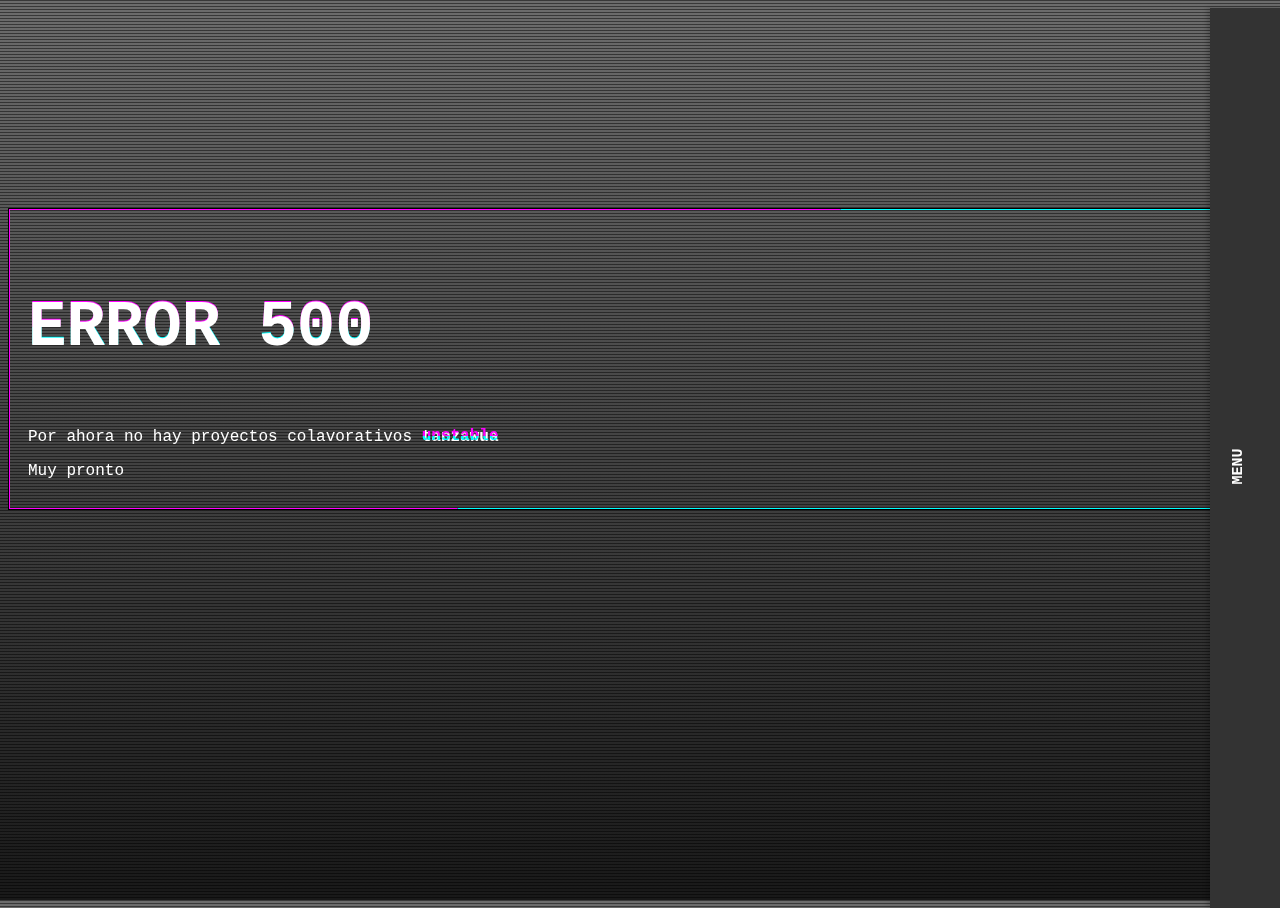
==== error404.html @ 68336b0f "este es" ====
<!DOCTYPE html>
<html lang="en">
<head>
    <meta charset="UTF-8">
    <meta http-equiv="X-UA-Compatible" content="IE=edge">
    <meta name="viewport" content="width=device-width, initial-scale=1.0">
    <title>Document</title>
    <link rel="stylesheet" href="error404.css">
</head>
<body>
    <header>
        <!--menu principal-->
        <div class="menu">
            <div class="title">MENU</div>
            <ul class="nav">
              <li><a href="index.html">Home</a></li>
              <li><a href="proyectos.html">proyectos</a></li>
              <li><a href="error404.html">colavorativos</a></li>
              <li><a href="portafoli1.html">Redes sociales</a></li>
              <li><a href="contactarme.html">Contactarme</a></li>
            </ul>
        </div>

<!--fin del menu-->
          
    </header>
    <main>
         <!--error404-->

         <div id="error">
            <div id="box"></div>
            <h3>ERROR 500</h3>
            <p>Por ahora no hay proyectos colavorativos <span>tanzawua</span> </p>
            <p>Muy pronto</p>
          </div>
    </main>
    <footer></footer>
    
</body>
</html>
---- error404.css ----
body {
    background: linear-gradient(rgba(10, 10, 10, 0.6), rgba(0, 0, 0, 0.9)), repeating-linear-gradient(0, transparent, transparent 2px, black 3px, black 3px), url("https://i.pinimg.com/originals/d5/f3/e7/d5f3e7e33f8072785936fe88cd16f502.gif");
    object-fit: cover;
    background-size:cover ;
    
  }
  /*menu*/
  .menu {
    font-weight: 100;
    background: #333333;
    width: 150px;
    height: 100%;
    padding-left: 50px;
    position: fixed;
    z-index: 100;
    -webkit-box-shadow: -3px 0px 5px 0px rgba(0, 0, 0, 0.2);
    box-shadow: -3px 0px 5px 0px rgba(0, 0, 0, 0.2);
    right: -130px;
    transition: all 0.3s;
    -webkit-transition: all 0.3s;
    color: rgb(255, 255, 255);
  }
  .menu:hover, .menu:focus {
    transform: translate3d(-130px, 0, 0);
    animation-timing-function: 1s ease-in;
  }
  .menu .title {
    top: 50%;
    position: absolute;
    top: 50%;
    -webkit-transform: translateY(-50%);
    -ms-transform: translateY(-50%);
    transform: translateY(-50%);
    transform: rotate(270deg);
    left: 10px;
    font-weight: 800;
    font-size: 15px;
  }
  .menu .nav {
    position: absolute;
    top: 50%;
    -webkit-transform: translateY(-50%);
    -ms-transform: translateY(-50%);
    transform: translateY(-50%);
    font-weight: 100;
  }
  .menu .nav li {
    padding-bottom: 30px;
    list-style-type: none;
  }
  .menu .nav li a {
    display: block;
    text-decoration: none;
    color: inherit;
    transition: all 0.3s;
    -webkit-transition: all 0.3s;
  }
  .menu .nav li a:hover {
    color: #aaa;
  }
  
  .intro {
    position: absolute;
    top: 30%;
    margin: 0 auto;
    left: 0;
    right: 0;
    font-size: 45px;
    text-align: center;
    font-style: italic;
  }
  /*fin de menu*/
  /*error404*/
  html,
body {
  height: 100%;
  color: rgb(255, 255, 255);
}
body {
  display: grid;
  width: 100%;
  font-family: Inconsolata, monospace;
}
body div#error {
  position: relative;
  margin: auto;
  padding: 20px;
  z-index: 2;
  
}

body div#error div#box {
  color: rgb(255, 255, 255);
  position: absolute;
  top: 0;
  left: 0;
  width: 100%;
  height: 100%;
  border: 1px solid #000;
}
body div#error div#box:before,
body div#error div#box:after {
  content: '';
  position: absolute;
  top: 0;
  left: 0;
  width: 100%;
  height: 100%;
  box-shadow: inset 0px 0px 0px 1px rgb(255, 255, 255);
  mix-blend-mode: multiply;
  animation: dance 2s infinite steps(1);
}
body div#error div#box:before {
  clip-path: polygon(0 0, 65% 0, 35% 100%, 0 100%);
  box-shadow: inset 0px 0px 0px 1px currentColor;
  color: #f0f;
}
body div#error div#box:after {
  clip-path: polygon(65% 0, 100% 0, 100% 100%, 35% 100%);
  animation-duration: 0.5s;
  animation-direction: alternate;
  box-shadow: inset 0px 0px 0px 1px currentColor;
  color: #0ff;
}
body div#error h3 {
  position: relative;
  font-size: 5vw;
  font-weight: 700;
  text-transform: uppercase;
  animation: blink 1.3s infinite steps(1);
}
body div#error h3:before,
body div#error h3:after {
  content: 'ERROR 500';
  position: absolute;
  top: -1px;
  left: 0;
  mix-blend-mode: soft-light;
  animation: dance 2s infinite steps(2);
}
body div#error h3:before {
  clip-path: polygon(0 0, 100% 0, 100% 50%, 0 50%);
  color: #f0f;
  animation: shiftright 200ms steps(2) infinite;
}
body div#error h3:after {
  clip-path: polygon(0 100%, 100% 100%, 100% 50%, 0 50%);
  color: #0ff;
  animation: shiftleft 200ms steps(2) infinite;
}
body div#error p {
  position: relative;
  margin-bottom: 8px;
}
body div#error p span {
  position: relative;
  display: inline-block;
  font-weight: bold;
  color: rgb(253, 252, 252);
  animation: blink 3s steps(1) infinite;
}
body div#error p span:before,
body div#error p span:after {
  content: 'unstable';
  position: absolute;
  top: -1px;
  left: 0;
  mix-blend-mode: multiply;
}
body div#error p span:before {
  clip-path: polygon(0 0, 100% 0, 100% 50%, 0 50%);
  color: #f0f;
  animation: shiftright 1.5s steps(2) infinite;
}
body div#error p span:after {
  clip-path: polygon(0 100%, 100% 100%, 100% 50%, 0 50%);
  color: #0ff;
  animation: shiftleft 1.7s steps(2) infinite;
}
@-moz-keyframes dance {
  0%, 84%, 94% {
    transform: skew(0deg);
  }
  85% {
    transform: skew(5deg);
  }
  90% {
    transform: skew(-5deg);
  }
  98% {
    transform: skew(3deg);
  }
}
@-webkit-keyframes dance {
  0%, 84%, 94% {
    transform: skew(0deg);
  }
  85% {
    transform: skew(5deg);
  }
  90% {
    transform: skew(-5deg);
  }
  98% {
    transform: skew(3deg);
  }
}
@-o-keyframes dance {
  0%, 84%, 94% {
    transform: skew(0deg);
  }
  85% {
    transform: skew(5deg);
  }
  90% {
    transform: skew(-5deg);
  }
  98% {
    transform: skew(3deg);
  }
}
@keyframes dance {
  0%, 84%, 94% {
    transform: skew(0deg);
  }
  85% {
    transform: skew(5deg);
  }
  90% {
    transform: skew(-5deg);
  }
  98% {
    transform: skew(3deg);
  }
}
@-moz-keyframes shiftleft {
  0%, 87%, 100% {
    transform: translate(0, 0) skew(0deg);
  }
  84%, 90% {
    transform: translate(-8px, 0) skew(20deg);
  }
}
@-webkit-keyframes shiftleft {
  0%, 87%, 100% {
    transform: translate(0, 0) skew(0deg);
  }
  84%, 90% {
    transform: translate(-8px, 0) skew(20deg);
  }
}
@-o-keyframes shiftleft {
  0%, 87%, 100% {
    transform: translate(0, 0) skew(0deg);
  }
  84%, 90% {
    transform: translate(-8px, 0) skew(20deg);
  }
}
@keyframes shiftleft {
  0%, 87%, 100% {
    transform: translate(0, 0) skew(0deg);
  }
  84%, 90% {
    transform: translate(-8px, 0) skew(20deg);
  }
}
@-moz-keyframes shiftright {
  0%, 87%, 100% {
    transform: translate(0, 0) skew(0deg);
  }
  84%, 90% {
    transform: translate(8px, 0) skew(20deg);
  }
}
@-webkit-keyframes shiftright {
  0%, 87%, 100% {
    transform: translate(0, 0) skew(0deg);
  }
  84%, 90% {
    transform: translate(8px, 0) skew(20deg);
  }
}
@-o-keyframes shiftright {
  0%, 87%, 100% {
    transform: translate(0, 0) skew(0deg);
  }
  84%, 90% {
    transform: translate(8px, 0) skew(20deg);
  }
}
@keyframes shiftright {
  0%, 87%, 100% {
    transform: translate(0, 0) skew(0deg);
  }
  84%, 90% {
    transform: translate(8px, 0) skew(20deg);
  }
}
@-moz-keyframes blink {
  0%, 50%, 85%, 100% {
    color: #000;
  }
  87%, 95% {
    color: transparent;
  }
}
@-webkit-keyframes blink {
  0%, 50%, 85%, 100% {
    color: #000;
  }
  87%, 95% {
    color: transparent;
  }
}
@-o-keyframes blink {
  0%, 50%, 85%, 100% {
    color: #000;
  }
  87%, 95% {
    color: transparent;
  }
}
@keyframes blink {
  0%, 50%, 85%, 100% {
    color: #000;
  }
  87%, 95% {
    color: transparent;
  }
}
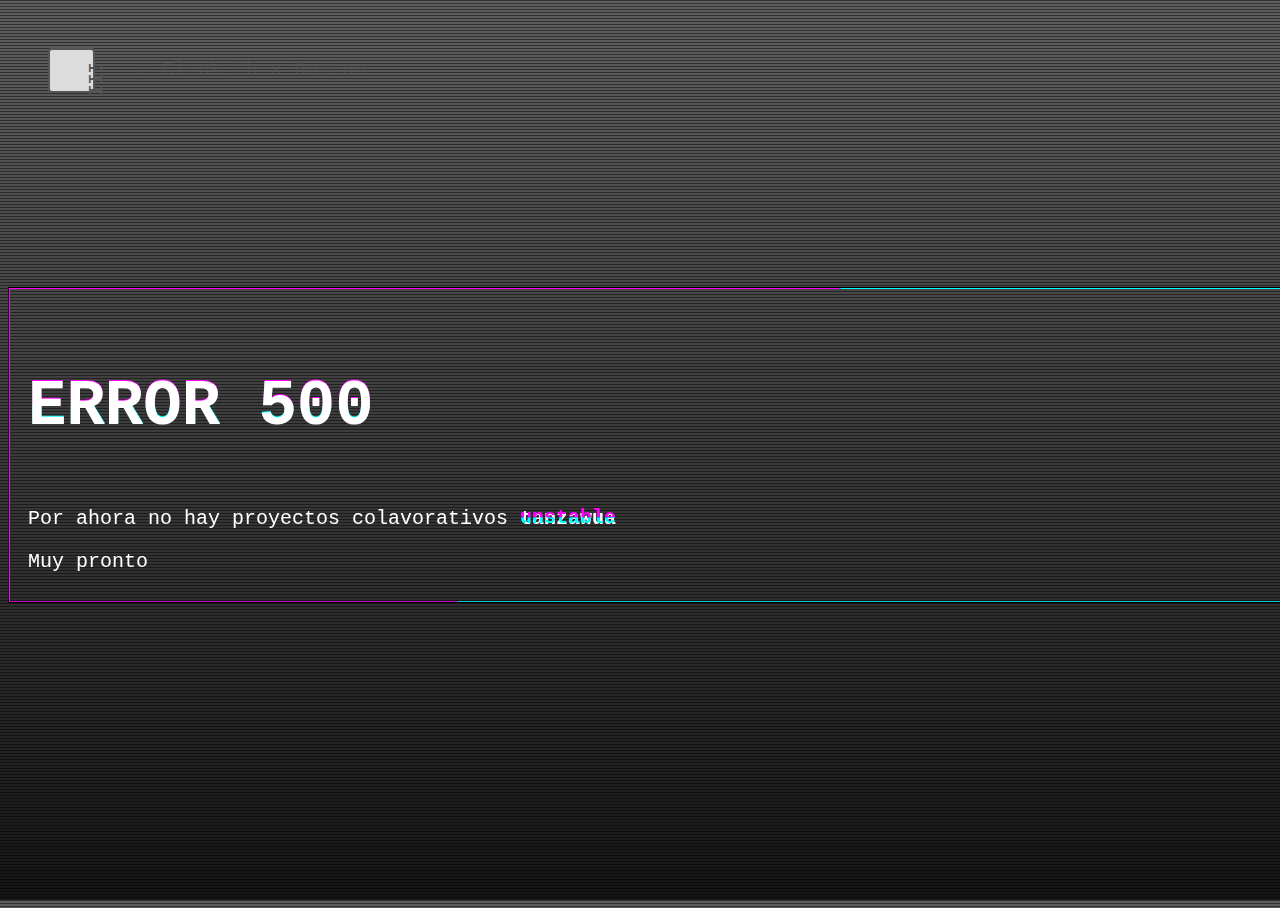
==== commit 97d5323e: "actualizar" ====
--- a/error404.html
+++ b/error404.html
@@ -6,20 +6,21 @@
     <meta name="viewport" content="width=device-width, initial-scale=1.0">
     <title>Document</title>
     <link rel="stylesheet" href="error404.css">
+    <link rel="stylesheet" href="https://maxcdn.bootstrapcdn.com/font-awesome/4.7.0/css/font-awesome.min.css">
 </head>
 <body>
     <header>
         <!--menu principal-->
-        <div class="menu">
-            <div class="title">MENU</div>
-            <ul class="nav">
-              <li><a href="index.html">Home</a></li>
-              <li><a href="proyectos.html">proyectos</a></li>
-              <li><a href="error404.html">colavorativos</a></li>
-              <li><a href="portafoli1.html">Redes sociales</a></li>
-              <li><a href="contactarme.html">Contactarme</a></li>
-            </ul>
-        </div>
+        <details>
+            <summary></summary>
+            <nav class="menu">
+              <a href="index.html">Home</a>
+              <a href="proyectos.html">proyectos</a>
+              <a href="error404.html">colavorativos</a>
+              <a href="contactarme.html">Contact</a>
+              <a href="portafoli1.html">Redes sociales</a>
+            </nav>
+          </details>
 
 <!--fin del menu-->
           
--- a/error404.css
+++ b/error404.css
@@ -5,69 +5,123 @@
     
   }
   /*menu*/
+ 
+  :root {
+    --primColor: #dcdcdc;
+    --secoColor: #555555;
+    --cornerRad: 4px;
+  }
+  body {
+    background-color: var(--primColor);
+    font-family: Arial, Helvetica, sans-serif;
+    font-size: 20px;
+  }
+  details {
+    margin: 40px;
+  }
+  summary {
+    writing-mode: vertical-lr;
+    text-align: center;
+    padding: 12px 10px;
+    width: 23px;
+    height: 17px;
+    background-color: var(--primColor);
+    border: 2px solid var(--secoColor);
+    border-radius: var(--cornerRad);
+    color: var(--secoColor);
+    cursor: pointer;
+    user-select: none;
+    outline: none;
+    transition: transform 200ms ease-in-out 0s;
+  }
+  summary::before,
+  summary::after {
+    position: static;
+    top: 0;
+    left: 0;
+  }
+  summary::before {
+    content: "";
+  }
+  summary::after {
+    content: "III";
+    letter-spacing: -1px;
+  }
+  summary:hover {
+    transform: scale(1.1);
+  }
+  summary::marker {
+    font-size: 0;
+  }
+  summary::-webkit-details-marker {
+    display: none;
+  }
+  details[open] .menu {
+    animation-name: menuAnim;
+  }
+  details[open] summary::before {
+    content: "X";
+  }
+  details[open] summary::after {
+    content: "";
+  }
   .menu {
-    font-weight: 100;
-    background: #333333;
-    width: 150px;
-    height: 100%;
-    padding-left: 50px;
-    position: fixed;
-    z-index: 100;
-    -webkit-box-shadow: -3px 0px 5px 0px rgba(0, 0, 0, 0.2);
-    box-shadow: -3px 0px 5px 0px rgba(0, 0, 0, 0.2);
-    right: -130px;
-    transition: all 0.3s;
-    -webkit-transition: all 0.3s;
-    color: rgb(255, 255, 255);
-  }
-  .menu:hover, .menu:focus {
-    transform: translate3d(-130px, 0, 0);
-    animation-timing-function: 1s ease-in;
-  }
-  .menu .title {
-    top: 50%;
+    height: 0;
+    width: fit-content;
+    border-radius: var(--cornerRad);
+    background-color: var(--primColor);
+    box-shadow: 0 4px 12px 0 rgba(0, 0, 0, 0.2);
+    margin-top: 8px;
+    display: flex;
+    flex-direction: column;
+    justify-content: space-between;
+    overflow: hidden;
+    animation: closeMenu 300ms ease-in-out forwards;
+  }
+  .menu a {
+    padding: 12px 24px;
+    margin: 0 16px;
+    color: var(--secoColor);
+    border-bottom: 2px solid rgba(0, 0, 0, 0.1);
+    text-decoration: none;
+    text-align: center;
+    transition: filter 200ms linear 0s;
+  }
+  .menu a:nth-of-type(1) {
+    padding-top: 24px;
+  }
+  .menu a:nth-last-of-type(1) {
+    border-bottom: none;
+  }
+  .menu a:hover {
+    filter: brightness(200%);
+  }
+  details::before {
+    content: "← Click This Button";
+    color: var(--secoColor);
     position: absolute;
-    top: 50%;
-    -webkit-transform: translateY(-50%);
-    -ms-transform: translateY(-50%);
-    transform: translateY(-50%);
-    transform: rotate(270deg);
-    left: 10px;
-    font-weight: 800;
-    font-size: 15px;
-  }
-  .menu .nav {
-    position: absolute;
-    top: 50%;
-    -webkit-transform: translateY(-50%);
-    -ms-transform: translateY(-50%);
-    transform: translateY(-50%);
-    font-weight: 100;
-  }
-  .menu .nav li {
-    padding-bottom: 30px;
-    list-style-type: none;
-  }
-  .menu .nav li a {
-    display: block;
-    text-decoration: none;
-    color: inherit;
-    transition: all 0.3s;
-    -webkit-transition: all 0.3s;
-  }
-  .menu .nav li a:hover {
-    color: #aaa;
-  }
-  
-  .intro {
-    position: absolute;
-    top: 30%;
-    margin: 0 auto;
-    left: 0;
-    right: 0;
-    font-size: 45px;
-    text-align: center;
-    font-style: italic;
+    margin-left: 80px;
+    padding: 10px 10px;
+    opacity: 0.4;
+  }
+  details[open]::before {
+    animation: fadeMe 300ms linear forwards;
+  }
+  @keyframes menuAnim {
+    0% {
+      height: 0;
+    }
+    100% {
+      height: 312px;
+    }
+  }
+  @keyframes fadeMe {
+    0% {
+      opacity: 0.4;
+    }
+    100% {
+      opacity: 0;
+    }
   }
   /*fin de menu*/
   /*error404*/
@@ -328,4 +382,13 @@
   87%, 95% {
     color: transparent;
   }
+}
+@media(max-width: 540px) {
+  body {
+    background: linear-gradient(rgba(10, 10, 10, 0.6), rgba(0, 0, 0, 0.9)), repeating-linear-gradient(0, transparent, transparent 2px, black 3px, black 3px), url("https://images.pexels.com/photos/5380635/pexels-photo-5380635.jpeg?auto=compress&cs=tinysrgb&w=1600");
+    object-fit: cover;
+    background-size:cover ;
+    
+  }
+
 }